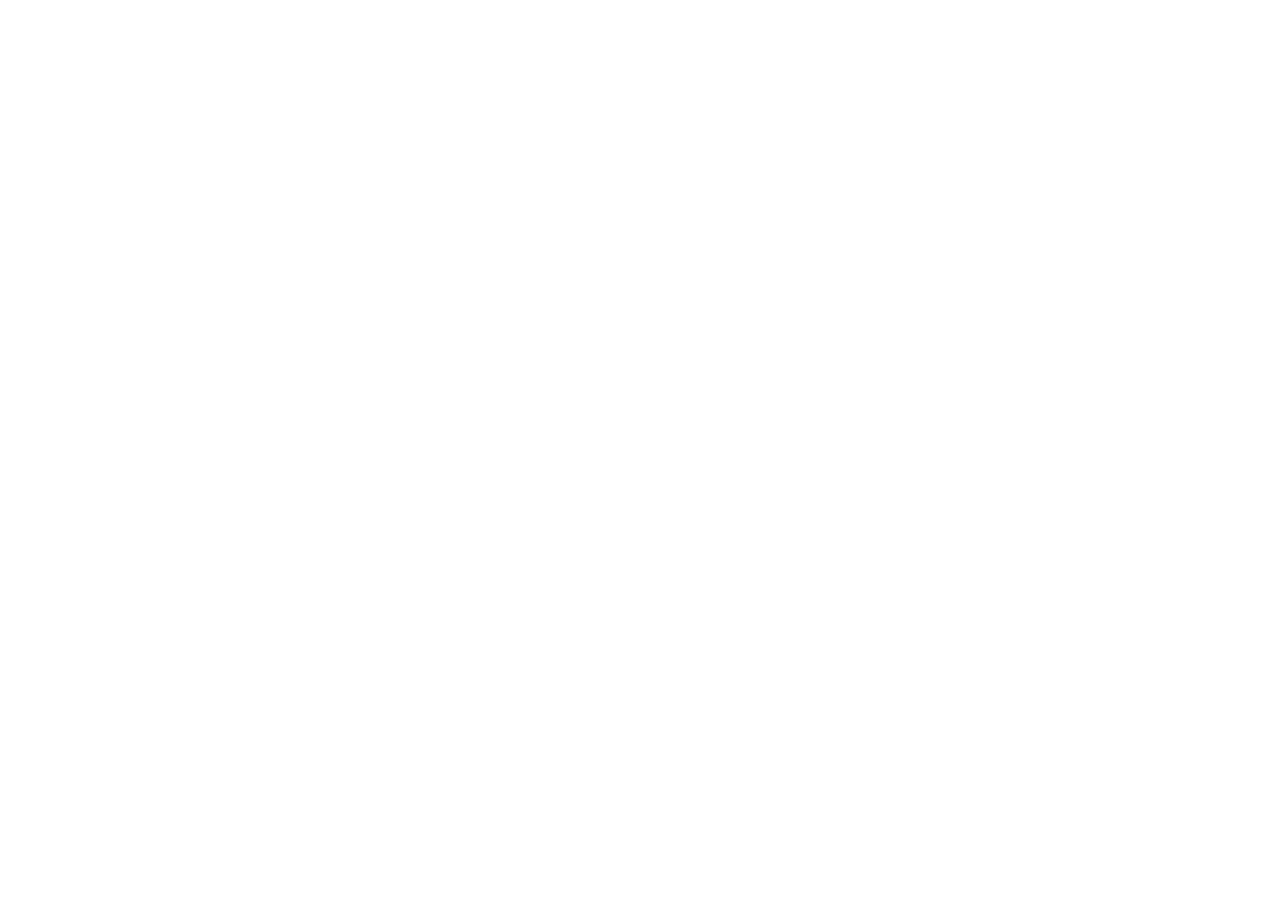
==== day-02/index.html @ f282130d "feat: init day02" ====
<!DOCTYPE html>
<html>
<head>
  <meta charset='utf-8'>
  <meta http-equiv='X-UA-Compatible' content='IE=edge'>
  <title>Advent of CSS: Day 01</title>
  <meta name='viewport' content='width=device-width, initial-scale=1'>
  <link rel="stylesheet" href="main.css">
</head>
<body>
  
</body>
</html>
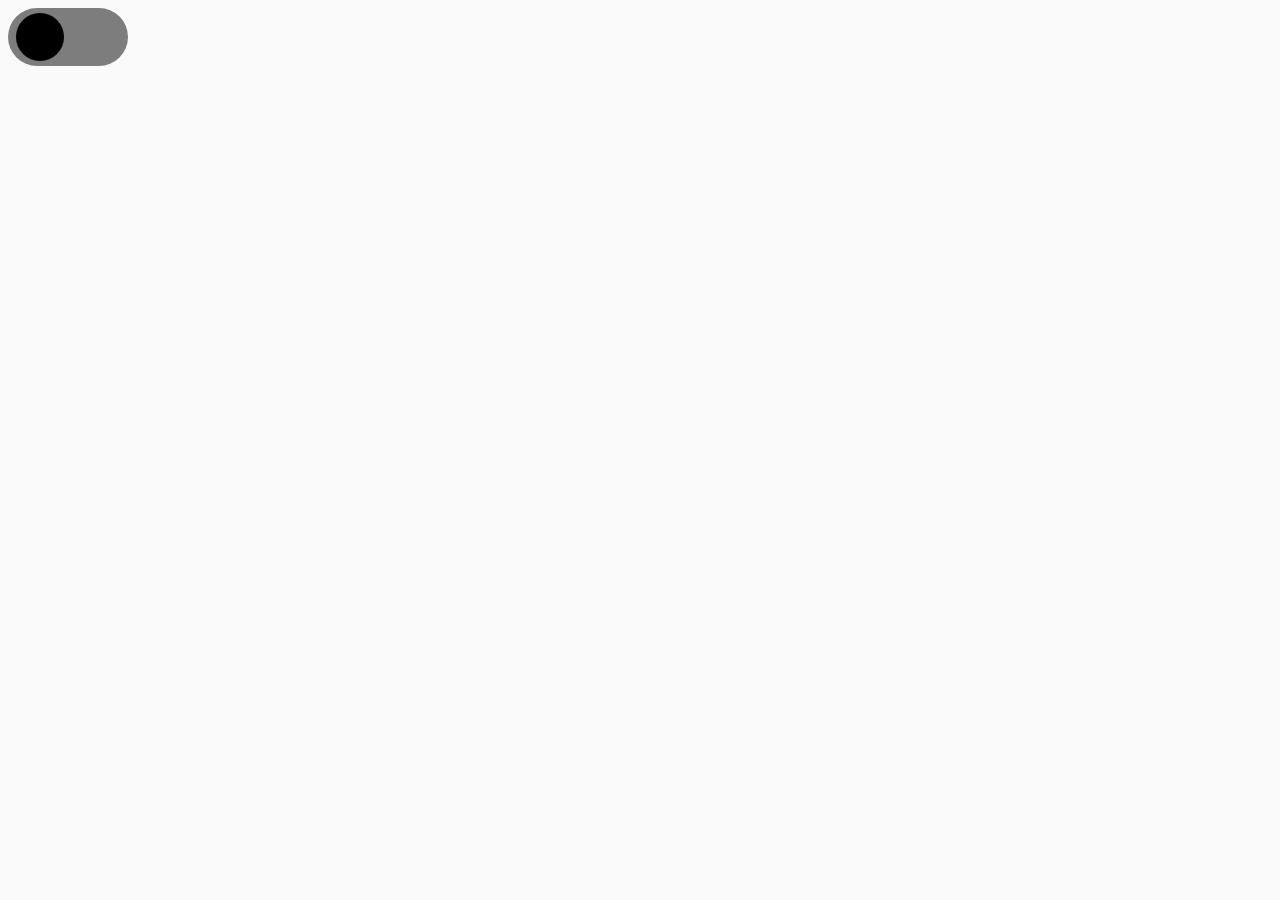
==== commit 8b2d364b: "feat: finished making a custom toggle button (can start working on improvements)" ====
--- a/day-02/index.html
+++ b/day-02/index.html
@@ -8,6 +8,15 @@
   <link rel="stylesheet" href="main.css">
 </head>
 <body>
-  
+  <label class="toggle" for="toggle" name="toggle">
+    <input type="checkbox" id="toggle">
+    <div class="toggle__icon">
+      <svg class="checkmark"  width="61" height="45" viewBox="0 0 61 45" fill="none" xmlns="http://www.w3.org/2000/svg">
+        <path fill-rule="evenodd" clip-rule="evenodd" d="M48.7498 2.28142C51.3913 -0.359957 55.6739 -0.359921 58.3153 2.28153C60.7556 4.72181 60.9404 8.55699 58.8749 11.2134L58.8041 11.3044L58.3963 11.7663L27.5701 42.5925C25.1298 45.0327 21.2946 45.2175 18.6382 43.152L18.5472 43.0812L18.0853 42.6734L2.63175 27.2198C-0.00973761 24.5784 -0.00973773 20.2957 2.63175 17.6542C5.07203 15.2139 8.9072 15.0291 11.5636 17.0946L11.6546 17.1654L12.1164 17.5731L22.7871 28.2419L48.7498 2.28142C48.7498 2.28138 48.7497 2.28146 48.7498 2.28142Z" fill="#00FF94"/>
+      </svg>
+    </div>
+  </label>
+
+ 
 </body>
 </html>
--- a/day-02/main.css
+++ b/day-02/main.css
@@ -0,0 +1,53 @@
+body {
+  background-color: #fafafa;
+}
+
+.toggle {
+  display: flex;
+  width: 120px;
+  height: 58px;
+  background: #7D7D7D;
+  border-radius: calc(1px * infinity);
+  align-items: center;
+  transition: background 0.2s ease-in-out;
+  
+  > input {
+    visibility: hidden;
+    height: 0;
+    width: 0;
+    margin:0;
+  }
+
+  > input[type='checkbox']:checked + .toggle__icon {
+    transform:  translateX(calc(120px - 62px));
+
+    .checkmark {
+      opacity: 1;
+    }
+  }
+}
+
+.toggle__icon {
+  height: 3rem;
+  width: 3rem;
+  background: #000000;
+  border-radius: calc(1px * infinity);
+  margin: 0 .5rem;
+  transition: transform 0.2s ease-in-out;
+  display: flex;
+  justify-content: center;
+  align-items: center;
+}
+
+.checkmark {
+  height: 30px;
+  width: 30px;
+  opacity: 0;
+  transition: opacity 0.2s ease-in-out;
+}
+
+.toggle:has(input[type='checkbox']:checked) {
+  background: #00FF94;
+}
+
+
